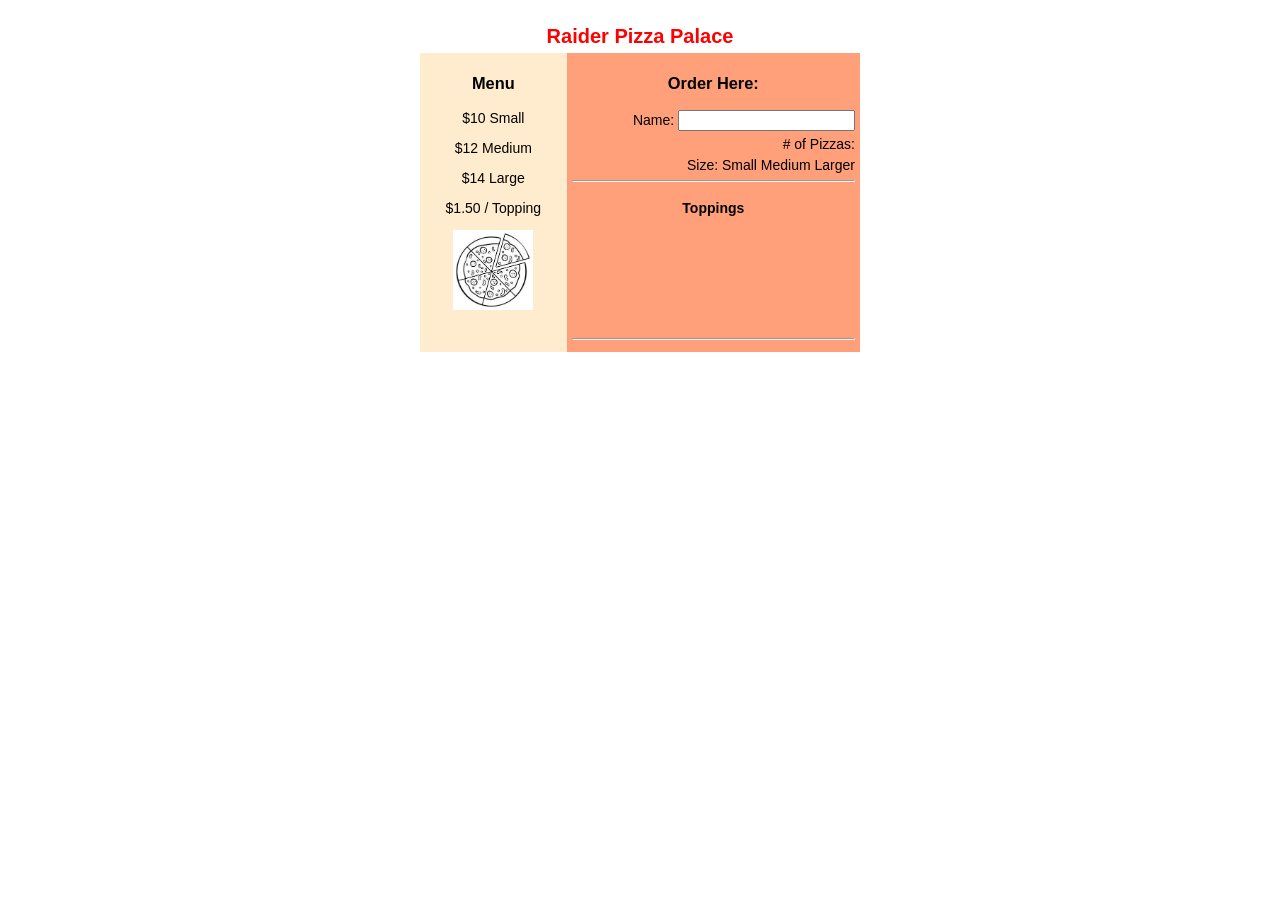
==== Homework/JS5 Pizza Order Form/index.html @ 42d085cc "JS5 - Pizza Order Form" ====
<!DOCTYPE html>
<html>
  <head>
    <meta charset="utf-8" />
    <meta name="viewport" content="width=device-width" />
    <link href="style.css" rel="stylesheet" type="text/css" />

    <title>JS5 - Pizza Palace</title>
  </head>

  <body>
    <div class="wrapper">
      <h1 class="heading">Raider Pizza Palace</h1>
      <div class="grid">
        <div class="menu">
          <h3>Menu</h3>
          <p>$10 Small</p>
          <p>$12 Medium</p>
          <p>$14 Large</p>
          <p>$1.50 / Topping</p>
          <img
            class="pizzaImg"
            src="pizza.jpg"
            height="80px"
            alt="pic of pizza"
          />
        </div>
        <div class="right">
          <h3>Order Here:</h3>
          <form class="orderform" name="orderform">
            <div class="field">
              Name: <input type="text" class="name" name="" value="" />
            </div>

            <div class="field">
              # of Pizzas:
              <!--number input -->
            </div>
            <div class="field">
              Size: Small Medium Larger
              <!--three radio buttons-->
            </div>
            <hr />

            <h4>Toppings</h4>
            <!-- add a topping here -->
            <br />
            <!-- add a topping here -->
            <br />
            <!-- add a topping here -->
            <br />
            <!-- add a topping here -->
            <br />
            <!-- add a topping here -->
            <br />

            <br />
            <hr />
            <div style="margin: 0 auto">
              <!--add order button here -->

              <!--add reset button here -->
            </div>
          </form>
        </div>
      </div>
      <div class="details">
        <h3 style="margin: 0 auto">Your Order Details</h3>
        <div class="details-field">
          Subtotal
          <input type="text" class="subtotal" name="" value="0" readonly />
        </div>
        <div class="details-field">
          Tax: <input type="text" class="tax" name="" value="0" readonly />
        </div>
        <div class="details-field">
          Total: <input type="text" class="total" name="" value="0" readonly />
        </div>
      </div>
    </div>

    <script src="script.js"></script>
  </body>
</html>
---- Homework/JS5 Pizza Order Form/style.css ----
body {
  font: 14px arial;
  text-align: center;
}
.wrapper {
  margin: 0 auto; /* center it all on the page*/
  width: 440px;
}
.grid {
  display: grid;
  grid-template-columns: 1fr 2fr;
}
.menu {
  background-color: blanchedalmond;
  padding: 5px;
}
.right {
  padding: 5px;
  background-color: lightsalmon;
}
.heading {
  font: 20px arial;
  color: red;
  font-weight: bold;
  margin-bottom: 5px;
  margin-top: 25px;
}
.field {
  margin-bottom: 5px;
  text-align: right;
}
.subheading {
  color: red;
  font-size: 15px;
}

.details {
  background-color: wheat;
  padding: 5px;
  display: none; /* this hides the details div on load*/
}

.details-field {
  margin-bottom: 5px;
  margin-right: 100px;
  text-align: right;
}
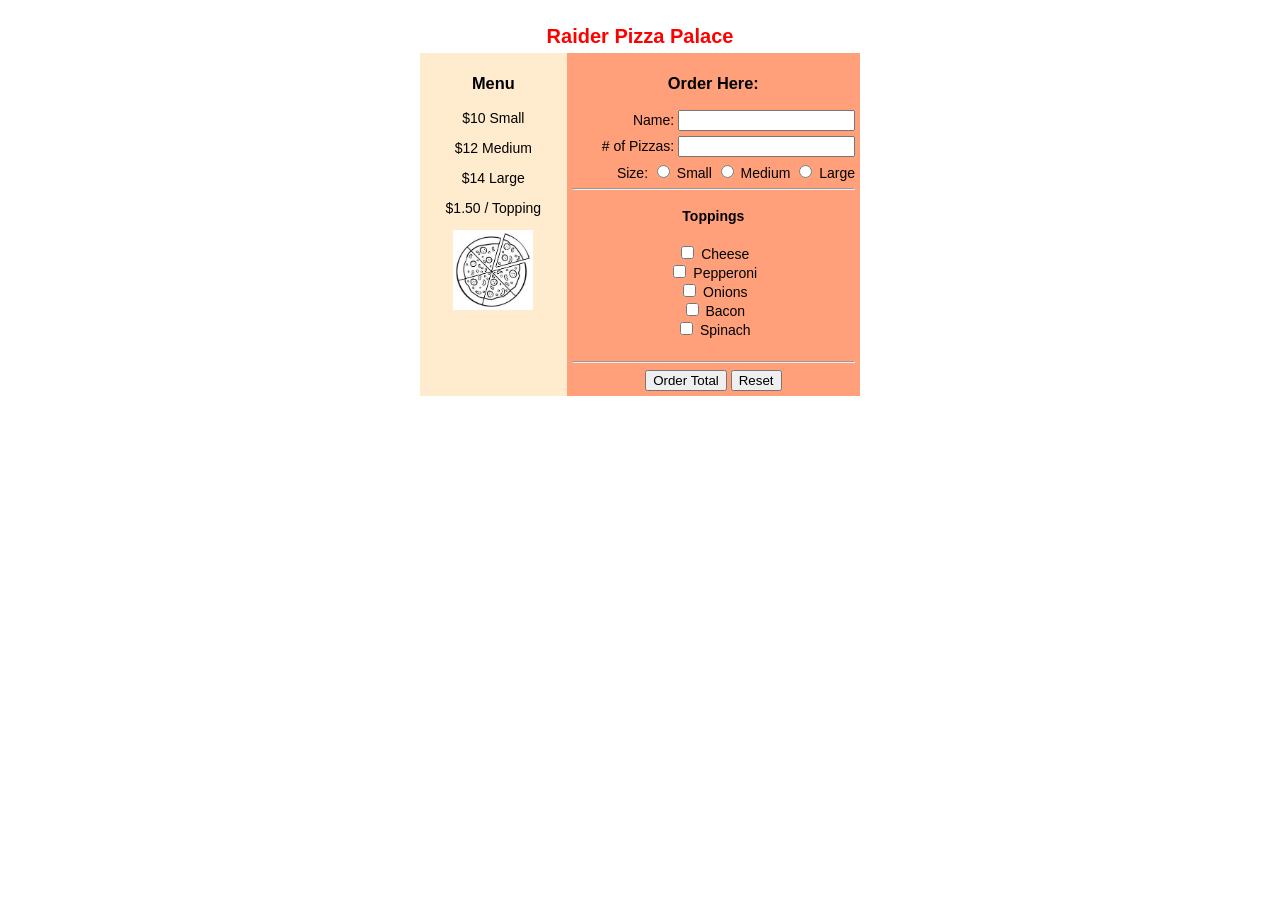
==== commit 8ced29cd: "finished Pizza Oder Form" ====
--- a/Homework/JS5 Pizza Order Form/index.html
+++ b/Homework/JS5 Pizza Order Form/index.html
@@ -35,31 +35,54 @@
             <div class="field">
               # of Pizzas:
               <!--number input -->
+              <input type="number" class="pizzaCount" value="" />
             </div>
             <div class="field">
-              Size: Small Medium Larger
+              Size:
               <!--three radio buttons-->
+              <input
+                type="radio"
+                name="size"
+                value="small"
+                onClick="changeSize()"
+              />
+              Small
+              <input
+                type="radio"
+                name="size"
+                value="medium"
+                onClick="changeSize()"
+              />
+              Medium
+              <input
+                type="radio"
+                name="size"
+                value="large"
+                onClick="changeSize()"
+              />
+              Large
             </div>
             <hr />
 
             <h4>Toppings</h4>
             <!-- add a topping here -->
-            <br />
+            <input type="checkbox" class="topping" /> Cheese <br />
             <!-- add a topping here -->
-            <br />
+            <input type="checkbox" class="topping" /> Pepperoni <br />
             <!-- add a topping here -->
-            <br />
+            <input type="checkbox" class="topping" /> Onions <br />
             <!-- add a topping here -->
-            <br />
+            <input type="checkbox" class="topping" /> Bacon <br />
             <!-- add a topping here -->
-            <br />
+            <input type="checkbox" class="topping" /> Spinach <br />
 
             <br />
             <hr />
             <div style="margin: 0 auto">
               <!--add order button here -->
-
+              <button type="button" onClick="orderTotal()">Order Total</button>
               <!--add reset button here -->
+              <button type="button" onClick="resetOrder()">Reset</button>
             </div>
           </form>
         </div>
